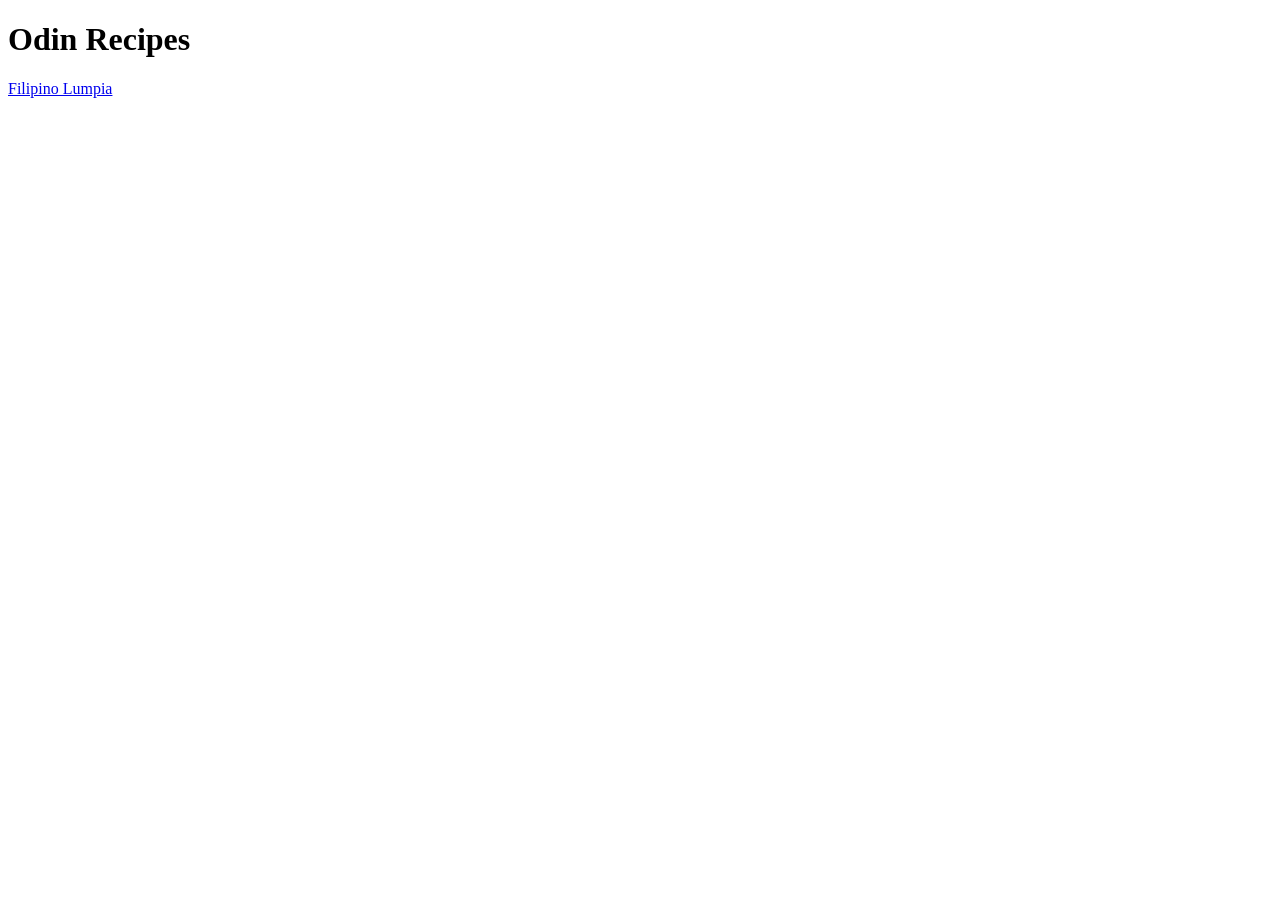
==== index.html @ dbd9c9bb "Lumpia html with images are added" ====
<!DOCTYPE html>
<html lang="en">
<head>
    <meta charset="UTF-8">
    <meta name="viewport" content="width=device-width, initial-scale=1.0">
    <title>Document</title>
</head>
<body>
    <h1>Odin Recipes</h1>
    
    <a href="recipes/lumpia.html">Filipino Lumpia</a>
    
</body>
</html>
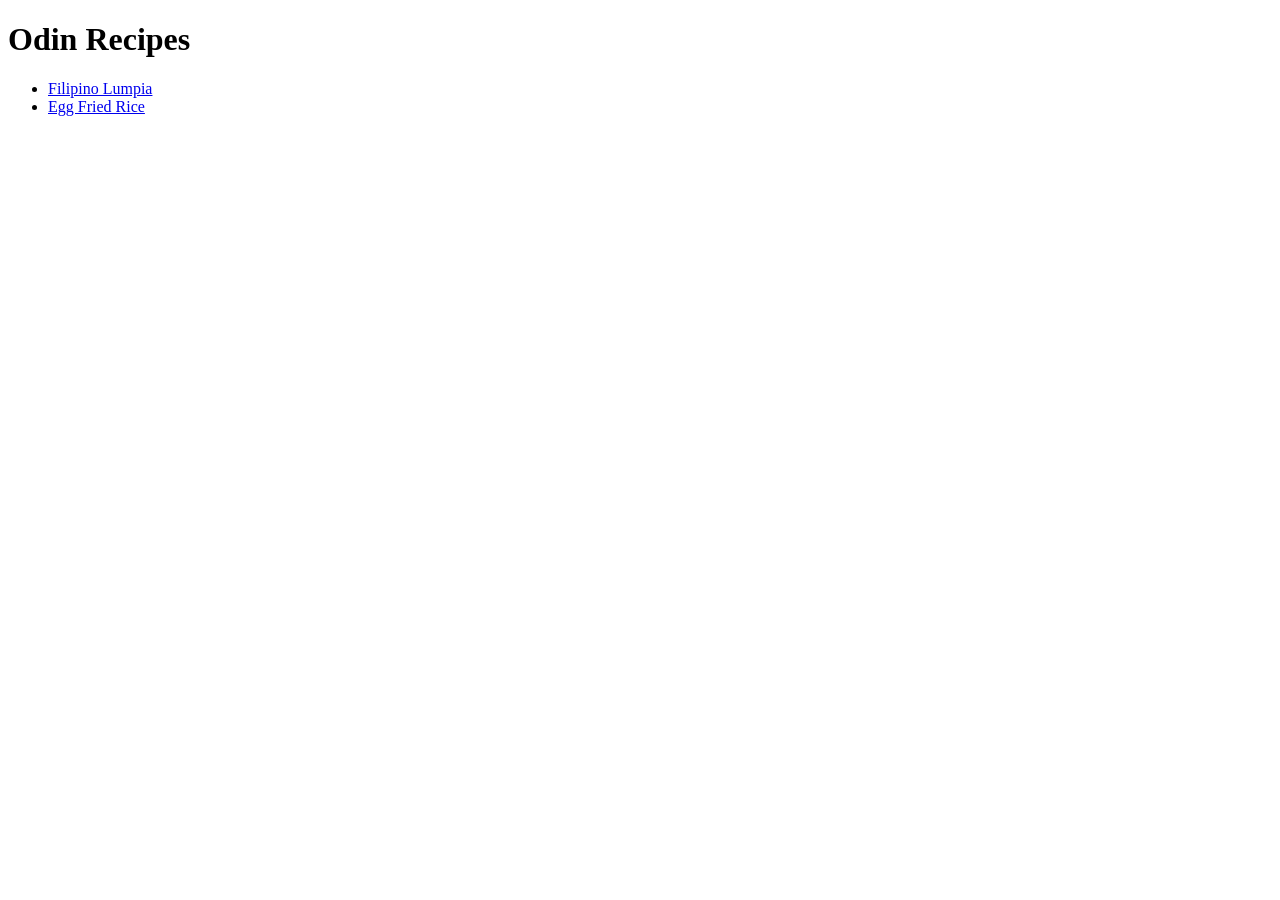
==== commit 78beaadf: "egg-fried-rice.html has been edited and added a step orderlist and completed based on instructions" ====
--- a/index.html
+++ b/index.html
@@ -7,8 +7,19 @@
 </head>
 <body>
     <h1>Odin Recipes</h1>
+
+    <ul>
+        <li>
+             <a href="recipes/lumpia.html" target="_blank">Filipino Lumpia</a> 
+        </li>
+
+        <li>
+         <a href="recipes/egg-fred-rice.html" target="_blank">Egg Fried Rice</a>   
+        </li>
+    </ul>
+
+   
     
-    <a href="recipes/lumpia.html">Filipino Lumpia</a>
     
 </body>
 </html>
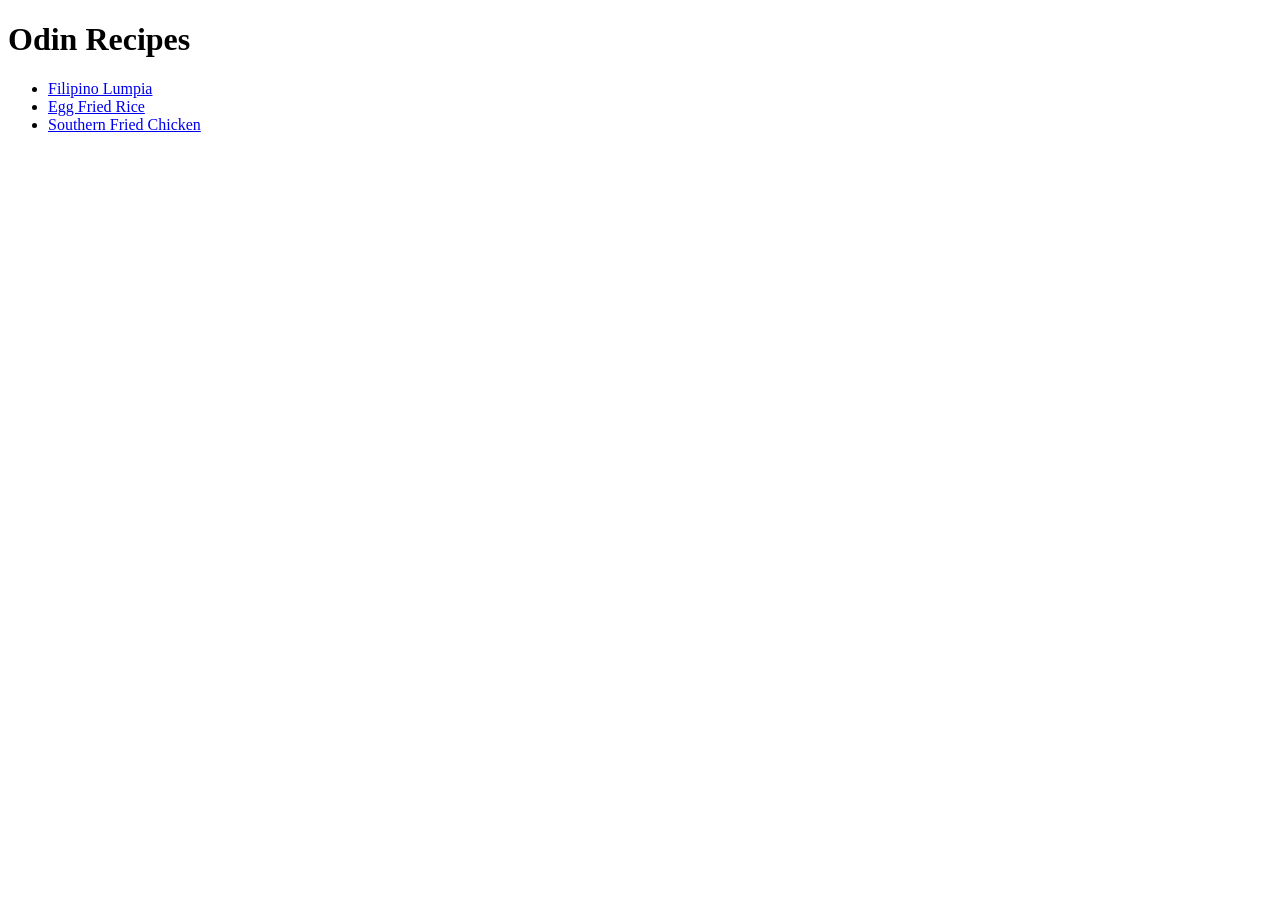
==== commit 2916e520: "fried-chicken.html has edited and added of ingredients and steps" ====
--- a/index.html
+++ b/index.html
@@ -16,6 +16,11 @@
         <li>
          <a href="recipes/egg-fred-rice.html" target="_blank">Egg Fried Rice</a>   
         </li>
+
+
+        <li>
+         <a href="recipes/fried-chicken.html" target="_blank">Southern Fried Chicken</a>   
+        </li>
     </ul>
 
    
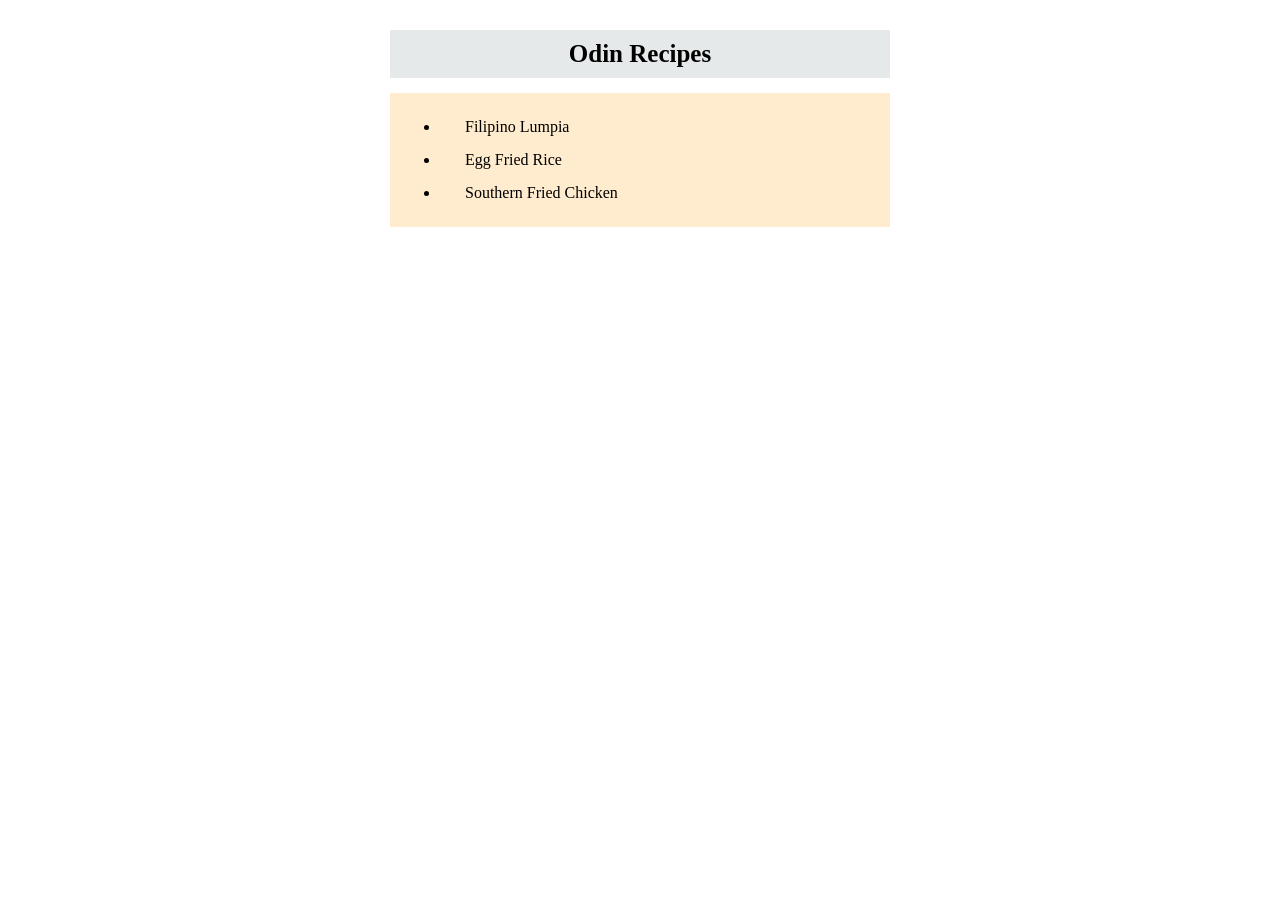
==== commit 8a34a8b1: "i change the css of  my recipe landing page and lumpia recipe page" ====
--- a/index.html
+++ b/index.html
@@ -3,27 +3,33 @@
 <head>
     <meta charset="UTF-8">
     <meta name="viewport" content="width=device-width, initial-scale=1.0">
-    <title>Document</title>
+    <title>Landing page</title>
+    <link rel="stylesheet" href="./styles/landing-page.css">
 </head>
 <body>
-    <h1>Odin Recipes</h1>
+    
 
-    <ul>
-        <li>
+    
+
+   <div>
+    <h1 class="title">Odin Recipes</h1>
+    <div class="recipe-link-content">
+        <ul>
+        <li class="list">
              <a href="recipes/lumpia.html" target="_blank">Filipino Lumpia</a> 
         </li>
 
-        <li>
+        <li class="list">
          <a href="recipes/egg-fred-rice.html" target="_blank">Egg Fried Rice</a>   
         </li>
 
 
-        <li>
+        <li class="list">
          <a href="recipes/fried-chicken.html" target="_blank">Southern Fried Chicken</a>   
         </li>
     </ul>
-
-   
+    </div>
+   </div>
     
     
 </body>
--- a/styles/landing-page.css
+++ b/styles/landing-page.css
@@ -0,0 +1,31 @@
+*{
+    font-family: 'Times New Roman', Arial, serif;
+    width: 500px;
+    margin: 15px  auto;
+    box-sizing: border-box;
+}
+
+
+
+
+.title{
+    font-size: 25px;
+    text-align: center;
+    background-color: rgb(229, 233, 233);
+    padding: 10px 25px;
+    
+}
+
+.recipe-link-content{
+    background-color: blanchedalmond;
+    padding: 10px;
+    
+    
+}
+
+.list a{
+    color: black;
+    text-decoration: none;
+    margin: 0  auto;
+    padding-left: 25px;
+}
